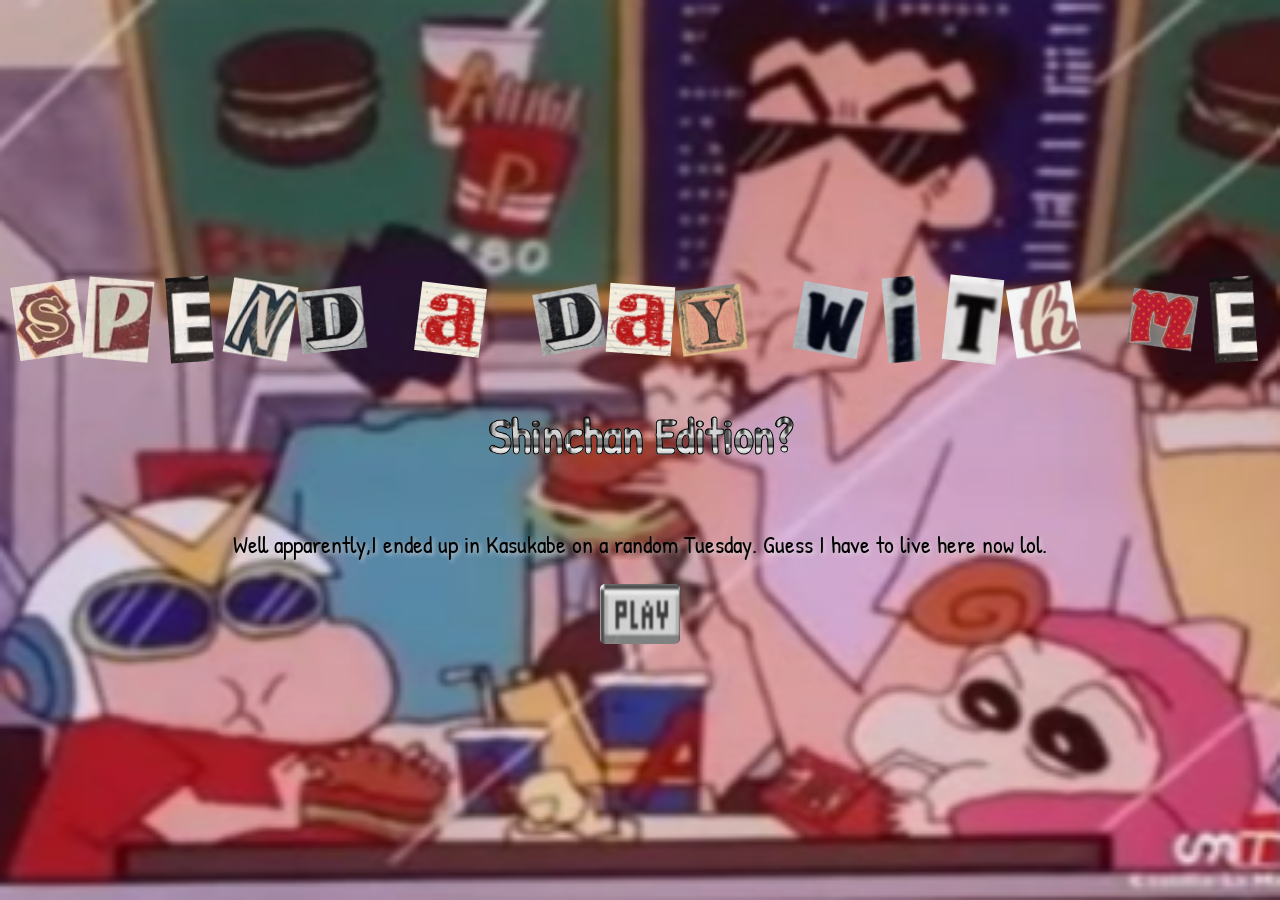
==== index.html @ 0eacab63 "Made title screen and planned the next scenes + files" ====
<!DOCTYPE html>
<html lang="en">
<head>
    <meta charset="UTF-8">
    <meta name="viewport" content="width=device-width, initial-scale=1.0">
    <title>TDAY.@.SHINVERSE</title>
  <link href="https://fonts.googleapis.com/css2?family=Kablammo&family=Patrick+Hand&display=swap" rel="stylesheet">
    <link rel="stylesheet" href="style.css">
</head>
<body>
    <main class="title-screen">
        <h1>
            <span>S</span><span>P</span><span>E</span><span>N</span><span>D</span> <span>A</span> <span>D</span><span>A</span><span>Y</span>
            <span>W</span><span>I</span><span>T</span><span>H</span> <span>M</span><span>E</span>
        </h1>
        <h2>Shinchan Edition?</h2>
        <p>Well apparently,I ended up in Kasukabe on a random Tuesday.
            Guess I have to live here now lol.
        </p>
        <button id="start-button"></button>
    </main>
    <script src="script.js"></script>
</body>
</html>
---- style.css ----
body{
    margin: 0;
    min-height: 100vh;
    font-family: 'Patrick Hand', cursive;
}
.title-screen{
    display: flex;
    flex-direction: column;
    justify-content: center;
    align-items: center;
    height: 100vh;
    background-image: url(./image.png/fppp.png);
    background-size: 100% 100%;
    background-position: center;
    text-align: center;
}


.title-screen h1 span {

    display: inline-block;

    width: 65px;

    height: 85px;

    background-size: contain;

    background-repeat: no-repeat;

    background-position: center;

    font-size: 0;

    margin: 0 2px;

}


/* S */

.title-screen h1 span:nth-child(1) {

    background-image: url("./image.png/s.png");

    transform: rotate(-8deg);

}


/* P */

.title-screen h1 span:nth-child(2) {

    background-image: url("./image.png/p.png");

    transform: rotate(5deg);

}


/* E */

.title-screen h1 span:nth-child(3) {

    background-image: url("./image.png/e.png");

    transform: rotate(-4deg);

}


/* N */

.title-screen h1 span:nth-child(4) {

    background-image: url("./image.png/n.png");

    transform: rotate(9deg);

}


/* D */

.title-screen h1 span:nth-child(5) {

    background-image: url("./image.png/d.png");

    transform: rotate(-6deg);

}


/* A */

.title-screen h1 span:nth-child(6) {

    background-image: url("./image.png/a.png");

    transform: rotate(7deg);

}


/* D */

.title-screen h1 span:nth-child(7) {

    background-image: url("./image.png/d.png");

    transform: rotate(-10deg);

}


/* A */

.title-screen h1 span:nth-child(8) {

    background-image: url("./image.png/a.png");

    transform: rotate(4deg);

}


/* Y */

.title-screen h1 span:nth-child(9) {

    background-image: url("./image.png/y.png");

    transform: rotate(-7deg);

}


/* W */

.title-screen h1 span:nth-child(10) {

    background-image: url("./image.png/w.png");

    transform: rotate(10deg);

}


/* I */

.title-screen h1 span:nth-child(11) {

    background-image: url("./image.png/i.png");

    transform: rotate(-5deg);

}


/* T */

.title-screen h1 span:nth-child(12) {

    background-image: url("./image.png/t.png");

    transform: rotate(6deg);

}


/* H */

.title-screen h1 span:nth-child(13) {

    background-image: url("./image.png/h.png");

    transform: rotate(-9deg);

}


/* M */

.title-screen h1 span:nth-child(14) {

    background-image: url("./image.png/m.png");

    transform: rotate(8deg);

}


/* E */

.title-screen h1 span:nth-child(15) {

    background-image: url("./image.png/e.png");

    transform: rotate(-4deg);

}


/* TITLE SPACING */

.title-screen h1 {

    display: flex;

    justify-content: center;

    align-items: center;

    white-space: nowrap;

    column-gap: 2px;

}


/* SPACE BETWEEN WORDS */

.title-screen h1 span:nth-child(5) {

    margin-right: 50px;

}

.title-screen h1 span:nth-child(6) {

    margin-right: 50px;

}

.title-screen h1 span:nth-child(9) {

    margin-right: 50px;

}

.title-screen h1 span:nth-child(13) {

    margin-right: 50px;

}
.title-screen h2 {
    font-size: 3rem;
    margin-top: 20px;
    -webkit-text-stroke: 1px black;
    font-family: 'Patrick Hand', cursive;
    background-image: url(./image.png/yes.png);
    background-clip: text;
    -webkit-background-clip: text;
    color: transparent;
}

#start-button {
    padding: 30px 40px;
    font-size: 1.2rem;
    background-image: url(./image.png/yes.png);
    background-size: 100% 100%;
    border: none;
    border-radius: 5px;
    cursor: pointer;

}

#start-button:focus {
    outline: none;
}

#start-button:hover {
    background-image: url(./image.png/NOO.png);
    transition: background-image 0.3s ease;
}
.title-screen p {
    font-size: 1.5rem;
    margin-top: 20px;
    color: rgb(2, 2, 2);
    text-shadow: 2px 2px 4px rgba(234, 228, 228, 0.7);
}
/* TITLE ANIMATION */

.title-screen h1 span {
    animation: letterPop 0.8s ease-out both;
}


/* Each letter appears at a slightly different time */

.title-screen h1 span:nth-child(1) { animation-delay: 0.05s; }
.title-screen h1 span:nth-child(2) { animation-delay: 0.1s; }
.title-screen h1 span:nth-child(3) { animation-delay: 0.15s; }
.title-screen h1 span:nth-child(4) { animation-delay: 0.2s; }
.title-screen h1 span:nth-child(5) { animation-delay: 0.25s; }
.title-screen h1 span:nth-child(6) { animation-delay: 0.3s; }
.title-screen h1 span:nth-child(7) { animation-delay: 0.35s; }
.title-screen h1 span:nth-child(8) { animation-delay: 0.4s; }
.title-screen h1 span:nth-child(9) { animation-delay: 0.45s; }
.title-screen h1 span:nth-child(10) { animation-delay: 0.5s; }
.title-screen h1 span:nth-child(11) { animation-delay: 0.55s; }
.title-screen h1 span:nth-child(12) { animation-delay: 0.6s; }
.title-screen h1 span:nth-child(13) { animation-delay: 0.65s; }
.title-screen h1 span:nth-child(14) { animation-delay: 0.7s; }
.title-screen h1 span:nth-child(15) { animation-delay: 0.75s; }


@keyframes letterPop {

    from {
        opacity: 0;
        transform: translateY(-30px) scale(0.7) rotate(0deg);
    }

    to {
        opacity: 1;
    }

}


/* H2 */

.title-screen h2 {
    animation: subtitleAppear 1s ease-out 1s both;
}


@keyframes subtitleAppear {

    from {
        opacity: 0;
        transform: translateY(20px);
    }

    to {
        opacity: 1;
        transform: translateY(0);
    }

}


/* BUTTON */

#start-button {
    animation: buttonPulse 2s ease-in-out infinite;
}


@keyframes buttonPulse {

    0%, 100% {
        transform: scale(1);
    }

    50% {
        transform: scale(1.05);
    }

}
.title-screen p {
    animation: paragraphAppear 1s ease-out 1.4s both;
}

@keyframes paragraphAppear {

    from {
        opacity: 0;
        transform: translateY(15px);
    }

    to {
        opacity: 1;
        transform: translateY(0);
    }

}
/* TITLE ANIMATION */

.title-screen h1 span {
    animation: floatLetter 2s ease-in-out infinite;
}


/* Each letter moves at a different time */

.title-screen h1 span:nth-child(1) {
    animation-delay: 0s;
}

.title-screen h1 span:nth-child(2) {
    animation-delay: 0.2s;
}

.title-screen h1 span:nth-child(3) {
    animation-delay: 0.4s;
}

.title-screen h1 span:nth-child(4) {
    animation-delay: 0.1s;
}

.title-screen h1 span:nth-child(5) {
    animation-delay: 0.3s;
}

.title-screen h1 span:nth-child(6) {
    animation-delay: 0.5s;
}

.title-screen h1 span:nth-child(7) {
    animation-delay: 0.15s;
}

.title-screen h1 span:nth-child(8) {
    animation-delay: 0.35s;
}

.title-screen h1 span:nth-child(9) {
    animation-delay: 0.55s;
}

.title-screen h1 span:nth-child(10) {
    animation-delay: 0.25s;
}

.title-screen h1 span:nth-child(11) {
    animation-delay: 0.45s;
}

.title-screen h1 span:nth-child(12) {
    animation-delay: 0.65s;
}

.title-screen h1 span:nth-child(13) {
    animation-delay: 0.3s;
}

.title-screen h1 span:nth-child(14) {
    animation-delay: 0.5s;
}

.title-screen h1 span:nth-child(15) {
    animation-delay: 0.7s;
}


@keyframes floatLetter {

    0%, 100% {
        translate: 0 0;
    }

    50% {
        translate: 0 -8px;
    }

}
.title-screen p {
    animation: paragraphFloat 3s ease-in-out infinite;
}

@keyframes paragraphFloat {

    0%, 100% {
        transform: translateY(0);
    }

    50% {
        transform: translateY(-3px);
    }

}
.title-screen h1 span {
    animation: letterPop 0.8s ease-out both,
               floatLetter 2s ease-in-out 0.8s infinite;
}
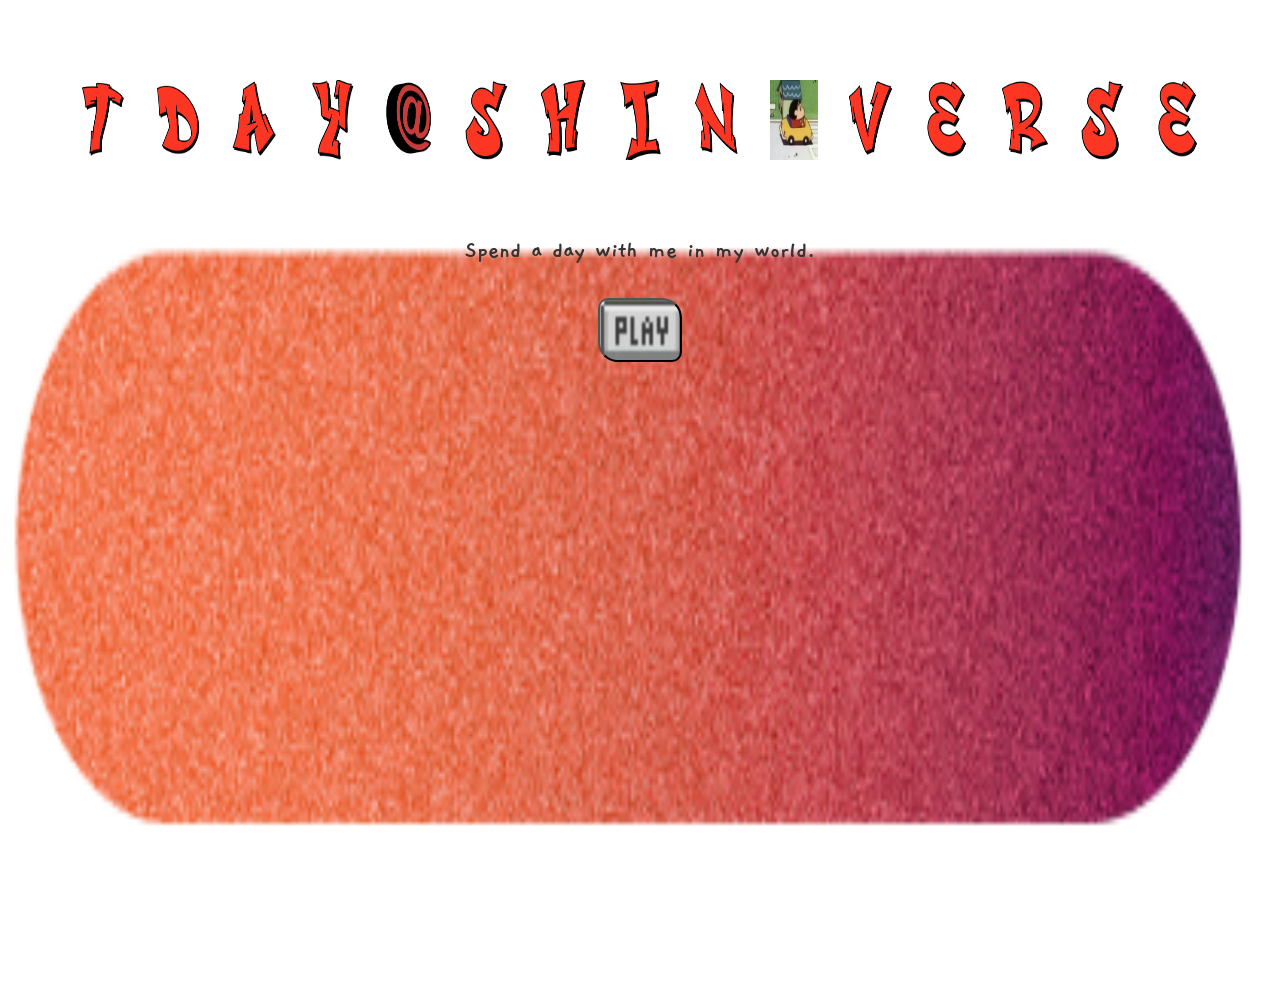
==== commit f48b2196: "Complete Shin-Verse cover page" ====
--- a/index.html
+++ b/index.html
@@ -3,22 +3,33 @@
 <head>
     <meta charset="UTF-8">
     <meta name="viewport" content="width=device-width, initial-scale=1.0">
-    <title>TDAY.@.SHINVERSE</title>
-  <link href="https://fonts.googleapis.com/css2?family=Kablammo&family=Patrick+Hand&display=swap" rel="stylesheet">
+    <title>title.screen</title>
+    <link rel="preconnect" href="https://fonts.googleapis.com">
+<link rel="preconnect" href="https://fonts.gstatic.com" crossorigin>
+<link href="https://fonts.googleapis.com/css2?family=Gaegu&display=swap" rel="stylesheet">
     <link rel="stylesheet" href="style.css">
 </head>
 <body>
-    <main class="title-screen">
-        <h1>
-            <span>S</span><span>P</span><span>E</span><span>N</span><span>D</span> <span>A</span> <span>D</span><span>A</span><span>Y</span>
-            <span>W</span><span>I</span><span>T</span><span>H</span> <span>M</span><span>E</span>
-        </h1>
-        <h2>Shinchan Edition?</h2>
-        <p>Well apparently,I ended up in Kasukabe on a random Tuesday.
-            Guess I have to live here now lol.
-        </p>
-        <button id="start-button"></button>
-    </main>
+  <h1>
+    <span></span>
+     <span></span>
+      <span></span>
+       <span></span>
+        <span></span>
+         <span></span>
+          <span></span>
+           <span></span>
+            <span></span>
+              <span></span>
+              <span></span>
+               <span></span>
+                <span></span>
+                 <span></span>
+                 <span></span>
+  </h1>
+  <h2>Spend a day with me in my world.
+  </h2>
+  <button></button>
     <script src="script.js"></script>
 </body>
 </html>
--- a/style.css
+++ b/style.css
@@ -1,479 +1,192 @@
 body{
-    margin: 0;
-    min-height: 100vh;
-    font-family: 'Patrick Hand', cursive;
-}
-.title-screen{
-    display: flex;
-    flex-direction: column;
-    justify-content: center;
-    align-items: center;
-    height: 100vh;
-    background-image: url(./image.png/fppp.png);
+    background-image: url(./image.png/bar.png);
     background-size: 100% 100%;
     background-position: center;
-    text-align: center;
+    min-height: 100vh;
+    background-repeat: no-repeat;
+    
+    font-family: "Gaegu", cursive;
 }
 
+h1{
+   text-align: center;
+   margin-top: 5rem;
+}
+h1 span{
+    display: inline-block;
+    height: 5rem;
+    width: 3rem;
+    margin-right: 0.5rem;
+    margin-left: 0.5rem;
+    opacity: 0;
+}
+h1 span:nth-child(1){
+    animation: apper 0.5s ease forwards, animate 8s ease-in-out infinite;
+    animation-delay: 0.0s;
+    background-image: url(./image.png/t.png);
+    background-size: 100% 100%;
+    background-position: center;
+    background-repeat: no-repeat;
+}
+h1 span:nth-child(2){
+    animation: apper 0.5s ease forwards, animate 8s ease-in-out infinite;
+    animation-delay: 0.1s;
+    background-image: url(./image.png/d.png);
+    background-size: 100% 100%;
+    background-position: center;
+    background-repeat: no-repeat;
+}
+h1 span:nth-child(3){
+    animation: apper 0.5s ease forwards, animate 8s ease-in-out infinite;
+    animation-delay: 0.2s;
+    background-image: url(./image.png/a.png);
+    background-size: 100% 100%;
+    background-position: center;
+    background-repeat: no-repeat;
+}
+h1 span:nth-child(4){
+    animation: apper 0.5s ease forwards, animate 8s ease-in-out infinite;
+    animation-delay: 0.3s;
+    background-image: url(./image.png/y.png);
+    background-size: 100% 100%;
+    background-position: center;
+    background-repeat: no-repeat;
+}
+h1 span:nth-child(5){
+    animation: apper 0.5s ease forwards, animate 8s ease-in-out infinite;
+    animation-delay: 0.4s;
+    background-image: url(./image.png/@.png);
+    background-size: 100% 100%;
+    background-position: center;
+    background-repeat: no-repeat;
+}
+h1 span:nth-child(6){
+    animation: apper 0.5s ease forwards, animate 8s ease-in-out infinite;
+    animation-delay: 0.5s;
+    background-image: url(./image.png/s.png);
+    background-size: 100% 100%;
+    background-position: center;
+    background-repeat: no-repeat;
+}
+h1 span:nth-child(7){
+    animation: apper 0.5s ease forwards, animate 8s ease-in-out infinite;
+    animation-delay: 0.6s;
+    background-image: url(./image.png/h.png);
+    background-size: 100% 100%;
+    background-position: center;
+    background-repeat: no-repeat;
+}
+h1 span:nth-child(8){
+    animation: apper 0.5s ease forwards, animate 8s ease-in-out infinite;
+    animation-delay: 0.7s;
+    background-image: url(./image.png/i.png);
+    background-size: 100% 100%;
+    background-position: center;
+    background-repeat: no-repeat;
+}
+h1 span:nth-child(9){
+    animation: apper 0.5s ease forwards, animate 8s ease-in-out infinite;
+    animation-delay: 0.8s;
+    background-image: url(./image.png/n.png);
+    background-size: 100% 100%;
+    background-position: center;
+    background-repeat: no-repeat;
+}
+h1 span:nth-child(10){
+    animation: apper 0.5s ease forwards, animate 8s ease-in-out infinite;
+    animation-delay: 0.9s;
+    background-image: url(./image.png/car.png);
+    background-size: 100% 100%;
+    background-position: center;
+    background-repeat: no-repeat;
+}
 
-.title-screen h1 span {
-
-    display: inline-block;
-
-    width: 65px;
-
-    height: 85px;
-
-    background-size: contain;
-
+h1 span:nth-child(11){
+    animation: apper 0.5s ease forwards, animate 8s ease-in-out infinite;
+    animation-delay: 1.0s;
+    background-image: url(./image.png/v.png);
+    background-size: 100% 100%;
+    background-position: center;
     background-repeat: no-repeat;
-
+}
+h1 span:nth-child(12){
+    animation: apper 0.5s ease forwards, animate 8s ease-in-out infinite;
+    animation-delay: 1.1s;
+    background-image: url(./image.png/e.png);
+    background-size: 100% 100%;
     background-position: center;
-
-    font-size: 0;
-
-    margin: 0 2px;
+    background-repeat: no-repeat;
+}
+h1 span:nth-child(13){
+    animation: apper 0.5s ease forwards, animate 8s ease-in-out infinite;
+    animation-delay: 1.2s;
+    background-image: url(./image.png/r.png);
+    background-size: 100% 100%;
+    background-position: center;
+    background-repeat: no-repeat;
+}
+h1 span:nth-child(14){
+    animation: apper 0.5s ease forwards, animate 8s ease-in-out infinite;
+    animation-delay: 1.3s;
+    background-image: url(./image.png/s.png);
+    background-size: 100% 100%;
+    background-position: center;
+    background-repeat: no-repeat;
+}
+h1 span:nth-child(15){
+    animation: apper 0.5s ease forwards, animate 8s ease-in-out infinite;
+    animation-delay: 1.4s;
+    background-image: url(./image.png/e.png);
+    background-size: 100% 100%;
+    background-position: center;
+    background-repeat: no-repeat;
+}
+@keyframes animate{
+    0%,100%{
+        transform: translateY(0);
+    }
+    50%{
+        transform: translateY(-10px);
+    }
+}
+@keyframes apper{
+    0%{
+        opacity: 0;
+        transform: translateY(-20px) scale(0.7);
+    }
+    100%{
+        opacity: 1;
+        transform: translateY(0) scale(1);
+    }
+}
+h2{
+    text-align: center;
+    margin-top: 4rem;
+    margin-bottom: 2rem;
+    font-size: 1.5rem;
+    color: #333;
+    display:flex;
+    justify-content:center;
+    
+    font-family: "Gaegu", cursive;
 
 }
-
-
-/* S */
-
-.title-screen h1 span:nth-child(1) {
-
-    background-image: url("./image.png/s.png");
-
-    transform: rotate(-8deg);
-
+button{
+    background-image: url(./image.png/yes.png);
+    cursor: pointer;
+    padding: 30px 40px;
+    box-shadow: #333;
+    border-radius: 10px 20px;
+    display: block;
+    margin-inline: auto;
+    margin-bottom: 2rem;
+    background-size: 100% 100%;
+    background-position: center;
+    background-repeat: no-repeat;
+    animation: apper 4s ease-in-out, animate 4s ease-in-out infinite;
 }
-
-
-/* P */
-
-.title-screen h1 span:nth-child(2) {
-
-    background-image: url("./image.png/p.png");
-
-    transform: rotate(5deg);
-
-}
-
-
-/* E */
-
-.title-screen h1 span:nth-child(3) {
-
-    background-image: url("./image.png/e.png");
-
-    transform: rotate(-4deg);
-
-}
-
-
-/* N */
-
-.title-screen h1 span:nth-child(4) {
-
-    background-image: url("./image.png/n.png");
-
-    transform: rotate(9deg);
-
-}
-
-
-/* D */
-
-.title-screen h1 span:nth-child(5) {
-
-    background-image: url("./image.png/d.png");
-
-    transform: rotate(-6deg);
-
-}
-
-
-/* A */
-
-.title-screen h1 span:nth-child(6) {
-
-    background-image: url("./image.png/a.png");
-
-    transform: rotate(7deg);
-
-}
-
-
-/* D */
-
-.title-screen h1 span:nth-child(7) {
-
-    background-image: url("./image.png/d.png");
-
-    transform: rotate(-10deg);
-
-}
-
-
-/* A */
-
-.title-screen h1 span:nth-child(8) {
-
-    background-image: url("./image.png/a.png");
-
-    transform: rotate(4deg);
-
-}
-
-
-/* Y */
-
-.title-screen h1 span:nth-child(9) {
-
-    background-image: url("./image.png/y.png");
-
-    transform: rotate(-7deg);
-
-}
-
-
-/* W */
-
-.title-screen h1 span:nth-child(10) {
-
-    background-image: url("./image.png/w.png");
-
-    transform: rotate(10deg);
-
-}
-
-
-/* I */
-
-.title-screen h1 span:nth-child(11) {
-
-    background-image: url("./image.png/i.png");
-
-    transform: rotate(-5deg);
-
-}
-
-
-/* T */
-
-.title-screen h1 span:nth-child(12) {
-
-    background-image: url("./image.png/t.png");
-
-    transform: rotate(6deg);
-
-}
-
-
-/* H */
-
-.title-screen h1 span:nth-child(13) {
-
-    background-image: url("./image.png/h.png");
-
-    transform: rotate(-9deg);
-
-}
-
-
-/* M */
-
-.title-screen h1 span:nth-child(14) {
-
-    background-image: url("./image.png/m.png");
-
-    transform: rotate(8deg);
-
-}
-
-
-/* E */
-
-.title-screen h1 span:nth-child(15) {
-
-    background-image: url("./image.png/e.png");
-
-    transform: rotate(-4deg);
-
-}
-
-
-/* TITLE SPACING */
-
-.title-screen h1 {
-
-    display: flex;
-
-    justify-content: center;
-
-    align-items: center;
-
-    white-space: nowrap;
-
-    column-gap: 2px;
-
-}
-
-
-/* SPACE BETWEEN WORDS */
-
-.title-screen h1 span:nth-child(5) {
-
-    margin-right: 50px;
-
-}
-
-.title-screen h1 span:nth-child(6) {
-
-    margin-right: 50px;
-
-}
-
-.title-screen h1 span:nth-child(9) {
-
-    margin-right: 50px;
-
-}
-
-.title-screen h1 span:nth-child(13) {
-
-    margin-right: 50px;
-
-}
-.title-screen h2 {
-    font-size: 3rem;
-    margin-top: 20px;
-    -webkit-text-stroke: 1px black;
-    font-family: 'Patrick Hand', cursive;
-    background-image: url(./image.png/yes.png);
-    background-clip: text;
-    -webkit-background-clip: text;
-    color: transparent;
-}
-
-#start-button {
-    padding: 30px 40px;
-    font-size: 1.2rem;
-    background-image: url(./image.png/yes.png);
-    background-size: 100% 100%;
-    border: none;
-    border-radius: 5px;
-    cursor: pointer;
-
-}
-
-#start-button:focus {
-    outline: none;
-}
-
-#start-button:hover {
+button:hover{
+    transform: scale(1.5);
+    transition: 0.5s;
     background-image: url(./image.png/NOO.png);
-    transition: background-image 0.3s ease;
-}
-.title-screen p {
-    font-size: 1.5rem;
-    margin-top: 20px;
-    color: rgb(2, 2, 2);
-    text-shadow: 2px 2px 4px rgba(234, 228, 228, 0.7);
-}
-/* TITLE ANIMATION */
-
-.title-screen h1 span {
-    animation: letterPop 0.8s ease-out both;
-}
-
-
-/* Each letter appears at a slightly different time */
-
-.title-screen h1 span:nth-child(1) { animation-delay: 0.05s; }
-.title-screen h1 span:nth-child(2) { animation-delay: 0.1s; }
-.title-screen h1 span:nth-child(3) { animation-delay: 0.15s; }
-.title-screen h1 span:nth-child(4) { animation-delay: 0.2s; }
-.title-screen h1 span:nth-child(5) { animation-delay: 0.25s; }
-.title-screen h1 span:nth-child(6) { animation-delay: 0.3s; }
-.title-screen h1 span:nth-child(7) { animation-delay: 0.35s; }
-.title-screen h1 span:nth-child(8) { animation-delay: 0.4s; }
-.title-screen h1 span:nth-child(9) { animation-delay: 0.45s; }
-.title-screen h1 span:nth-child(10) { animation-delay: 0.5s; }
-.title-screen h1 span:nth-child(11) { animation-delay: 0.55s; }
-.title-screen h1 span:nth-child(12) { animation-delay: 0.6s; }
-.title-screen h1 span:nth-child(13) { animation-delay: 0.65s; }
-.title-screen h1 span:nth-child(14) { animation-delay: 0.7s; }
-.title-screen h1 span:nth-child(15) { animation-delay: 0.75s; }
-
-
-@keyframes letterPop {
-
-    from {
-        opacity: 0;
-        transform: translateY(-30px) scale(0.7) rotate(0deg);
-    }
-
-    to {
-        opacity: 1;
-    }
-
-}
-
-
-/* H2 */
-
-.title-screen h2 {
-    animation: subtitleAppear 1s ease-out 1s both;
-}
-
-
-@keyframes subtitleAppear {
-
-    from {
-        opacity: 0;
-        transform: translateY(20px);
-    }
-
-    to {
-        opacity: 1;
-        transform: translateY(0);
-    }
-
-}
-
-
-/* BUTTON */
-
-#start-button {
-    animation: buttonPulse 2s ease-in-out infinite;
-}
-
-
-@keyframes buttonPulse {
-
-    0%, 100% {
-        transform: scale(1);
-    }
-
-    50% {
-        transform: scale(1.05);
-    }
-
-}
-.title-screen p {
-    animation: paragraphAppear 1s ease-out 1.4s both;
-}
-
-@keyframes paragraphAppear {
-
-    from {
-        opacity: 0;
-        transform: translateY(15px);
-    }
-
-    to {
-        opacity: 1;
-        transform: translateY(0);
-    }
-
-}
-/* TITLE ANIMATION */
-
-.title-screen h1 span {
-    animation: floatLetter 2s ease-in-out infinite;
-}
-
-
-/* Each letter moves at a different time */
-
-.title-screen h1 span:nth-child(1) {
-    animation-delay: 0s;
-}
-
-.title-screen h1 span:nth-child(2) {
-    animation-delay: 0.2s;
-}
-
-.title-screen h1 span:nth-child(3) {
-    animation-delay: 0.4s;
-}
-
-.title-screen h1 span:nth-child(4) {
-    animation-delay: 0.1s;
-}
-
-.title-screen h1 span:nth-child(5) {
-    animation-delay: 0.3s;
-}
-
-.title-screen h1 span:nth-child(6) {
-    animation-delay: 0.5s;
-}
-
-.title-screen h1 span:nth-child(7) {
-    animation-delay: 0.15s;
-}
-
-.title-screen h1 span:nth-child(8) {
-    animation-delay: 0.35s;
-}
-
-.title-screen h1 span:nth-child(9) {
-    animation-delay: 0.55s;
-}
-
-.title-screen h1 span:nth-child(10) {
-    animation-delay: 0.25s;
-}
-
-.title-screen h1 span:nth-child(11) {
-    animation-delay: 0.45s;
-}
-
-.title-screen h1 span:nth-child(12) {
-    animation-delay: 0.65s;
-}
-
-.title-screen h1 span:nth-child(13) {
-    animation-delay: 0.3s;
-}
-
-.title-screen h1 span:nth-child(14) {
-    animation-delay: 0.5s;
-}
-
-.title-screen h1 span:nth-child(15) {
-    animation-delay: 0.7s;
-}
-
-
-@keyframes floatLetter {
-
-    0%, 100% {
-        translate: 0 0;
-    }
-
-    50% {
-        translate: 0 -8px;
-    }
-
-}
-.title-screen p {
-    animation: paragraphFloat 3s ease-in-out infinite;
-}
-
-@keyframes paragraphFloat {
-
-    0%, 100% {
-        transform: translateY(0);
-    }
-
-    50% {
-        transform: translateY(-3px);
-    }
-
-}
-.title-screen h1 span {
-    animation: letterPop 0.8s ease-out both,
-               floatLetter 2s ease-in-out 0.8s infinite;
 }
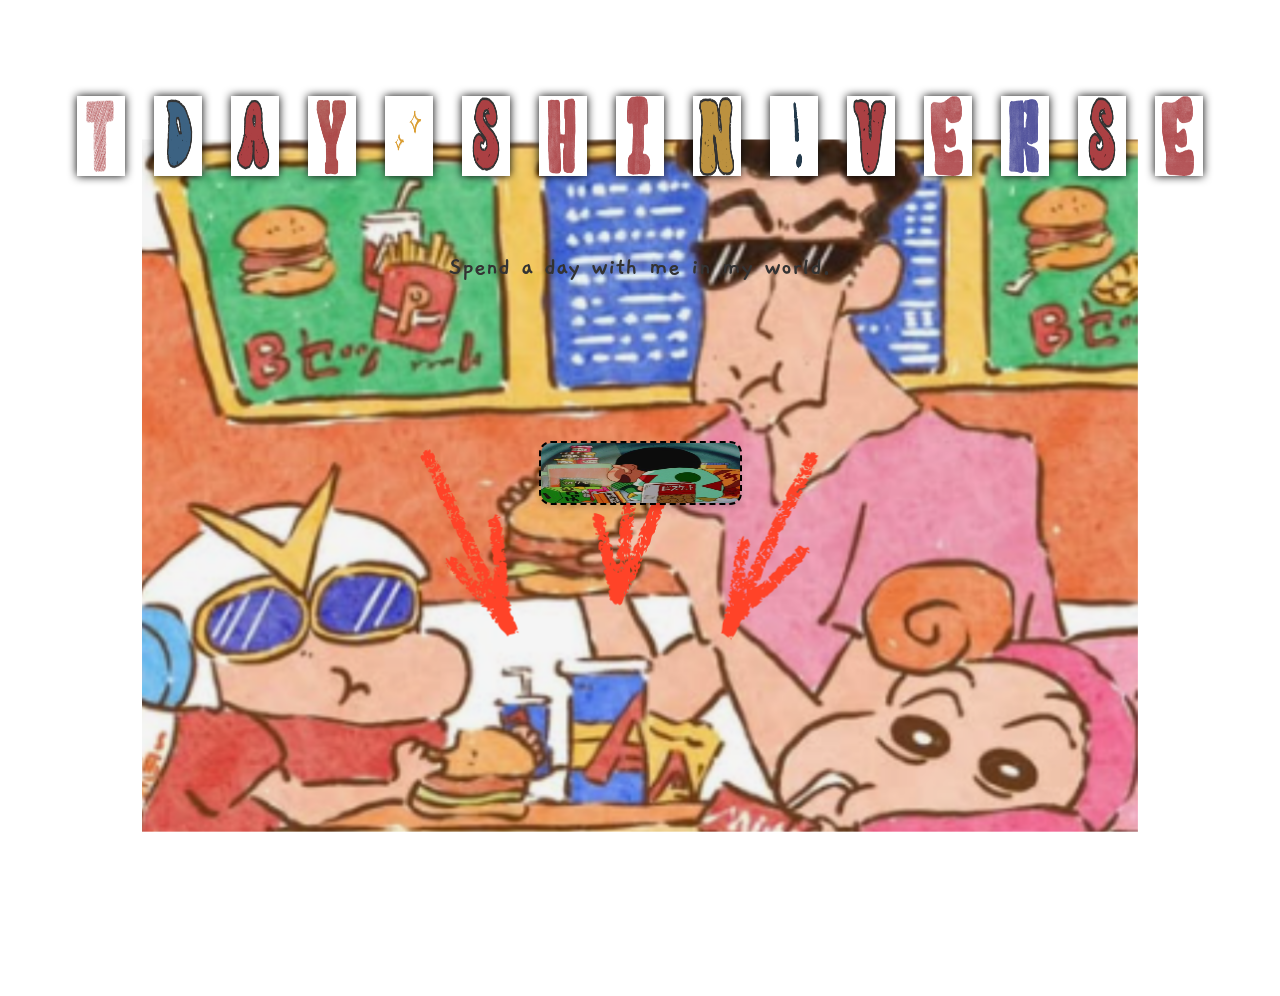
==== commit 3cea7b9e: "Finish title screen and update assets" ====
--- a/index.html
+++ b/index.html
@@ -10,6 +10,7 @@
     <link rel="stylesheet" href="style.css">
 </head>
 <body>
+   <div id="punch-cursor">👊</div>
   <h1>
     <span></span>
      <span></span>
--- a/style.css
+++ b/style.css
@@ -1,16 +1,20 @@
 body{
-    background-image: url(./image.png/bar.png);
-    background-size: 100% 100%;
-    background-position: center;
+    background-image: url(./image.png/cover.png);
+    background-size: 100% 100%;
+    background-position: center 50%;
     min-height: 100vh;
     background-repeat: no-repeat;
-    
+    background-size: cover;
+    background-size:contain;
     font-family: "Gaegu", cursive;
+    margin: 0;
+    margin-top: 6rem;
+   
 }
 
 h1{
    text-align: center;
-   margin-top: 5rem;
+   margin-top: 0rem;
 }
 h1 span{
     display: inline-block;
@@ -19,6 +23,15 @@
     margin-right: 0.5rem;
     margin-left: 0.5rem;
     opacity: 0;
+    filter: drop-shadow(0 0 5px #000);
+}
+@media (max-width: 600px) {
+    h1 span {
+        height: 3rem;
+        width: 2rem;
+        margin-right: 0.3rem;
+        margin-left: 0.3rem;
+    }
 }
 h1 span:nth-child(1){
     animation: apper 0.5s ease forwards, animate 8s ease-in-out infinite;
@@ -157,6 +170,12 @@
     100%{
         opacity: 1;
         transform: translateY(0) scale(1);
+    }
+}
+@media(prefers-reduced-motion: reduce){
+    *{
+        animation: none !important;
+        transition: none !important;
     }
 }
 h2{
@@ -167,26 +186,95 @@
     color: #333;
     display:flex;
     justify-content:center;
-    
+    font-size: clamp(1rem, 2vw, 3rem);
     font-family: "Gaegu", cursive;
 
 }
 button{
-    background-image: url(./image.png/yes.png);
-    cursor: pointer;
+    background-image: url(./image.png/startt.png);
+    margin-top: 10rem;
+    margin-right: 10.5rem;
+    margin-left: 1.5rem;
+    width: 199px;
+    cursor:none;
     padding: 30px 40px;
-    box-shadow: #333;
-    border-radius: 10px 20px;
+    box-shadow: 0 4px 8px rgba(0, 0, 0, 0.2);
+    border-radius: 10px 10px;
+    background-size:contain;
+    border: none;
+    background-size:cover;
     display: block;
     margin-inline: auto;
     margin-bottom: 2rem;
     background-size: 100% 100%;
     background-position: center;
     background-repeat: no-repeat;
+     transition: 0.5s;
+     outline:2px  dashed #000;
+    cursor:none;
     animation: apper 4s ease-in-out, animate 4s ease-in-out infinite;
 }
 button:hover{
-    transform: scale(1.5);
-    transition: 0.5s;
-    background-image: url(./image.png/NOO.png);
-}+    transform: scale(1.05);
+    background-image: url(./image.png/fpp.png);
+
+}
+button:active{
+    transform: scale(0.95);
+}
+#punch-cursor {
+    position: fixed;
+    top: 50%;
+    left: 50%;
+    transform: translate(-50%, -50%);
+    font-size: 3rem;
+    pointer-events: none;
+    opacity: 0;
+    transition: opacity 0.3s ease-in-out;
+    z-index: 9999;
+    
+}
+.starburst {
+    position: absolute;
+   pointer-events: none;
+    animation: burst 0.5s ease-out forwards;
+    font-size: 2rem;
+    background-color: #ff0;
+    pointer-events: none;
+    clip-path: polygon(50% 0%, 61% 35%, 98% 35%, 68% 57%, 79% 91%, 50% 70%, 21% 91%, 32% 57%, 2% 35%, 39% 35%);
+}
+@keyframes burst {
+    0% {
+        transform: scale(0);
+        opacity: 1;
+    }
+    100% {
+        transform: translate(var(--x), var(--y)) scale(1);
+        opacity: 0;
+    }
+}
+.line{
+   background-color: #b1a40de2;
+    height: 20px;
+    color: #b1a40de2;
+    position: absolute;
+    pointer-events: none;
+    left: 50%;
+    top: 50%;
+    font-size: 1.2rem;
+    transition: color 0.3s ease-in-out;
+    width: 4px;
+    animation:shoot 0.5s ease-out forwards;
+    transform-origin: top center;
+}
+@keyframes shoot {
+    0% {
+        transform: rotate(var(--angle)) translateY(0);
+        opacity: 1;
+    }
+
+    100% {
+        transform: rotate(var(--angle)) translateY(-50px);
+        opacity: 0;
+    }
+}
